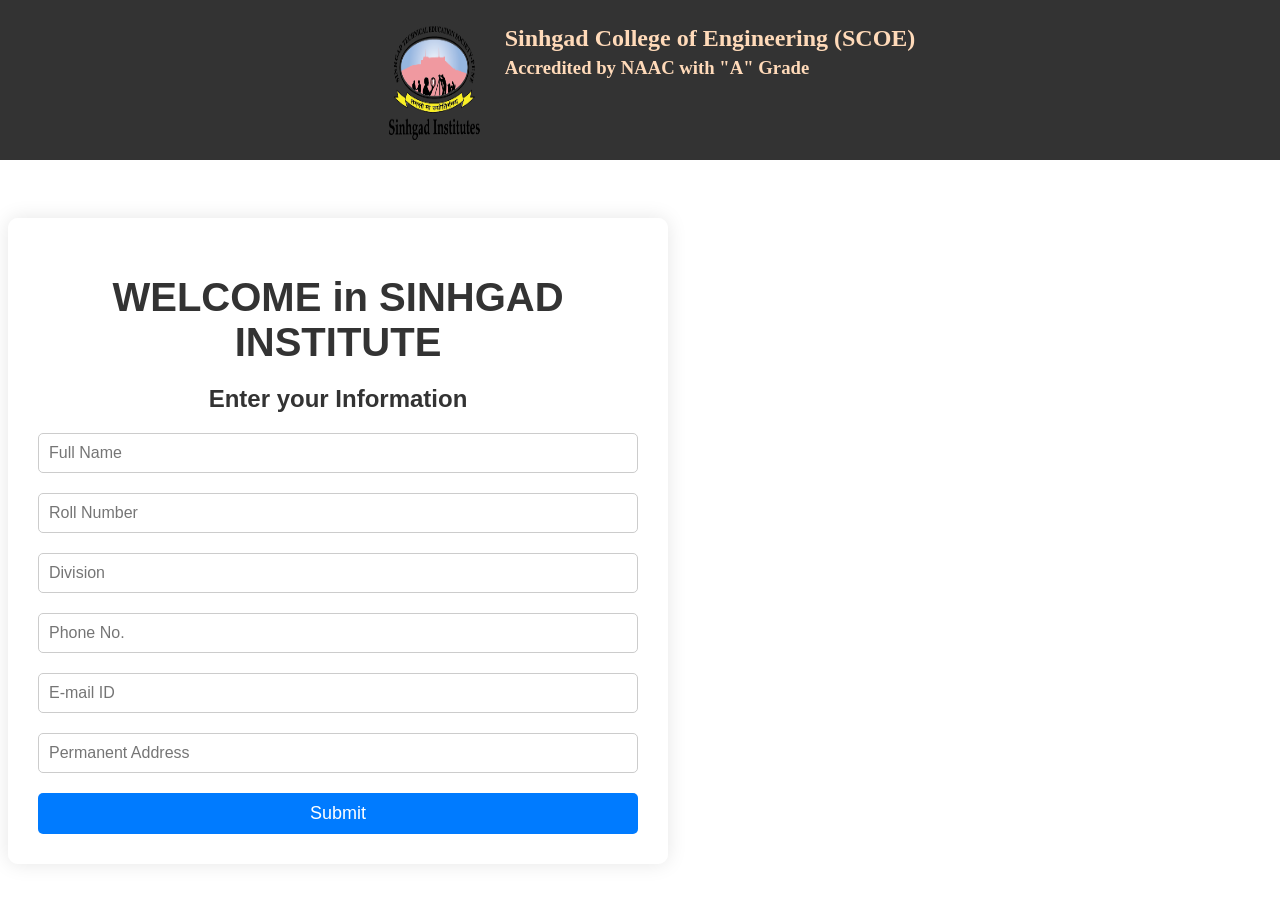
==== index.html @ e800face "Update index.html" ====
<!DOCTYPE html>
<html lang="en">
<head>
    <meta charset="UTF-8">
    <meta name="viewport" content="width=device-width, initial-scale=1.0">
    <title>Registration</title>
    <link rel="stylesheet" href="Stylee.css">
    <script language="javascript">
        function validation(Form_obj) {
            if (Form_obj.name.value.length == 0) {
                alert("Please fill up the remaining information!!");
                Form_obj.name.focus();
                return false;
            }
            if (Form_obj.phone.value.length == 0) {
                alert("Please fill up the remaining information!!");
                Form_obj.phone.focus();
                return false;
            }
            if (Form_obj.email.value.length == 0) {
                alert("Please fill up the remaining information!!");
                Form_obj.email.focus();
                return false;
            }
            if (Form_obj.address.value.length == 0) {
                alert("Please fill up the remaining information!!");
                Form_obj.address.focus();
                return false;
            }
            if (Form_obj.roll_no.value.length == 0) {
                alert("Please fill up the remaining information!!");
                Form_obj.roll_no.focus();
                return false;
            }
            if (Form_obj.div.value.length == 0) {
                alert("Please fill up the remaining information!!");
                Form_obj.div.focus();
                return false;
            }
            
            alert("You have successfully registered!");
            return true;
        }

        function handleSubmit(event) {
            event.preventDefault(); // Prevent default form submission
            if (validation(event.target)) {
                alert("Form is being submitted!");
                event.target.submit(); // Submit the form manually
            }
        }
    </script>
</head>
<body>
    <header class="heade">
        <div id="logo">
            <img src="Logo-01.png" alt="Logo" height="120" width="100">
            <div>
                <h2>Sinhgad College of Engineering (SCOE)</h2>
                <h3>Accredited by NAAC with "A" Grade</h3>
            </div>
        </div>
    </header>

    <div class="wrapper col2">
        <div id="topnav">
            <ul>
                <li><a href="HomePage.jsp">Home</a></li>
                <li class="active"><a href="aboutCollege.html">About SCOE</a></li>
                <li><a href="admission.html">Admission</a></li>
                <li><a href="departments.html">Departments</a></li>
                <li><a href="contact.html">Contact us</a></li>
            </ul>
        </div>
    </div>
    
    <div class="container">
        <h1>WELCOME in SINHGAD INSTITUTE</h1>
        <h2>Enter your Information</h2>
        <form action="Hotel" method="post" name="entry" onsubmit="handleSubmit(event)">
            <input type="hidden" value="list" name="action">
            <div class="form-group">
                <input type="text" name="name" placeholder="Full Name">
            </div>
            <div class="form-group">
                <input type="text" name="roll_no" placeholder="Roll Number">
            </div>
            <div class="form-group">
                <input type="text" name="division" placeholder="Division">
            </div>
            <div class="form-group">
                <input type="text" name="phone" placeholder="Phone No.">
            </div>
            <div class="form-group">
                <input type="text" name="email" placeholder="E-mail ID">
            </div>
            <div class="form-group">
                <input type="text" name="address" placeholder="Permanent Address">
            </div>
            <button class="btn" type="submit">Submit</button>
        </form>
    </div>

    <!-- Add JavaScript code here -->
    <script>
        document.addEventListener('DOMContentLoaded', function() {
            var navLinks = document.querySelectorAll('#topnav ul li a');

            navLinks.forEach(function(link) {
                link.addEventListener('click', function() {
                    navLinks.forEach(function(navLink) {
                        navLink.parentElement.classList.remove('active');
                    });
                    this.parentElement.classList.add('active');
                });
            });
        });
    </script>
</body>
</html>
---- Stylee.css ----
/* Header Styles */
header {
    padding: 20px 0;
    position: fixed;
    width: 100%;
    top: 0;
    left: 0;
    z-index: 1000; /* Ensure header is above other content */
    display: flex;
    align-items: center;
    justify-content: space-evenly;
    flex-direction: row;
    background-color: #333;
    color: peachpuff;
}

header #logo {
    display: flex;
    align-items: left;
    margin-left: 20px; 
}

header #logo img {
    margin-right: 20px;
}

header h2, header h3 {
    margin: 5px 0;
    animation: fadeIn 2s ease-in-out;
}

@keyframes fadeIn {
    from {
        opacity: 0;
    }
    to {
        opacity: 1;
    }
}

/* Navigation Bar Styles */
#topnav {
    background-color: rgba(0, 0, 0, 0.8);
    position: fixed;
    width: 100%;
    top: 80px; /* Adjust based on header height */
    left: 0;
    z-index: 999; /* Ensure navbar is above other content but below header */
    box-shadow: 0 2px 4px rgba(0, 0, 0, 0.1);
}

#topnav ul {
    list-style-type: none;
    margin: 0;
    padding: 0;
    display: flex;
    justify-content: center;
    align-items: center;
}

#topnav ul li {
    margin: 0 15px;
}

#topnav ul li a {
    color: peachpuff;
    text-decoration: none;
    font-size: 18px;
    padding: 10px 15px;
    display: block;
    transition: background-color 0.3s, color 0.3s;
    cursor: pointer; /* Change cursor to pointer */
}

#topnav ul li a:hover,
#topnav ul li.active a {
    background-color: peachpuff;
    color: #333;
    border-radius: 5px;
}

/* Content Styles */
body {
    padding-top: 160px; /* Adjust based on header and navbar height */
}

/* Responsive Design */
@media (max-width: 768px) {
    #topnav ul {
        flex-direction: column;
        align-items: flex-start;
        padding: 10px;
    }

    #topnav ul li {
        margin: 10px 0;
    }

    #topnav ul li a {
        padding: 10px 20px;
    }
}



/* Container Styles */
.container {
    background-color: rgba(255, 255, 255, 0.9);
    padding: 30px;
    position: absolute;
    border-radius: 10px;
    max-width: 600px;
    margin: 50px auto; /* Adjusted margin to account for fixed header and navbar */
    box-shadow: 0 0 20px rgba(0, 0, 0, 0.1);
}

/* Heading Styles */
.container h1, .container h2 {
    text-align: center;
    color: #333;
    margin-bottom: 20px;
    font-family: 'Baloo Bhai 2', sans-serif;
}

.container h1 {
    font-size: 2.5em;
}

.container h2 {
    font-size: 1.5em;
}



/* Form Styles */
.form-group {
    margin-bottom: 20px;
}

.form-group input {
    width: 100%;
    padding: 10px;
    border: 1px solid #ccc;
    border-radius: 5px;
    font-size: 16px;
    box-sizing: border-box;
    transition: border-color 0.3s;
}

.form-group input:focus {
    border-color: #007bff;
    outline: none;
}

/* Button Styles */
.btn {
    display: block;
    width: 100%;
    padding: 10px;
    background-color: #007bff;
    color: white;
    text-align: center;
    border: none;
    border-radius: 5px;
    font-size: 18px;
    cursor: pointer;
    transition: background-color 0.3s;
}

.btn:hover {
    background-color: #0056b3;
}
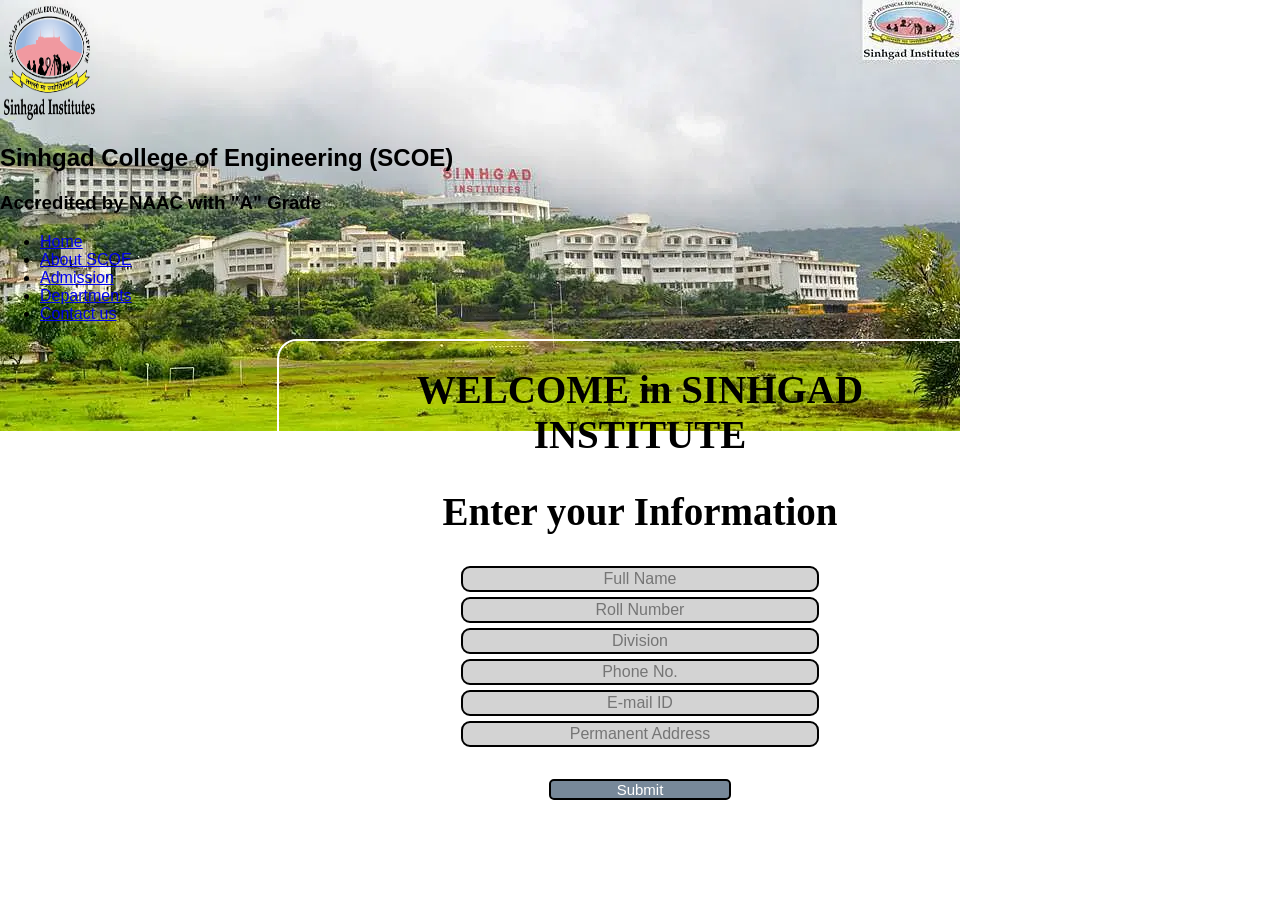
==== commit f52ac7c2: "update style" ====
--- a/index.html
+++ b/index.html
@@ -4,7 +4,7 @@
     <meta charset="UTF-8">
     <meta name="viewport" content="width=device-width, initial-scale=1.0">
     <title>Registration</title>
-    <link rel="stylesheet" href="Stylee.css">
+    <link rel="stylesheet" href="style.css">
     <script language="javascript">
         function validation(Form_obj) {
             if (Form_obj.name.value.length == 0) {
@@ -117,4 +117,4 @@
         });
     </script>
 </body>
-</html>
+</html>
--- a/style.css
+++ b/style.css
@@ -0,0 +1,117 @@
+@import url('https://fonts.googleapis.com/css2?family=Baloo+Bhai+2:wght@600&display=swap');
+@import url('https://fonts.googleapis.com/css2?family=Petit+Formal+Script&display=swap');
+
+body {
+    font-family: 'Baloo Bhai 2', sans-serif;
+    margin: 0;
+    padding: 0;
+    background-image: url(BACKgND.jpg);
+    background-repeat: no-repeat
+}
+
+.left {
+    display: inline-block;
+    position: absolute;
+    left: 34px;
+    top: 20px;
+}
+
+.left img {
+    width: 100px;
+}
+
+.left div {
+    color: peachpuff;
+    text-align: center;
+}
+
+.mid {
+    display: block;
+    width: 40%;
+    margin: 20px auto;
+}
+
+.right {
+    position: absolute;
+    right: 34px;
+    top: 35px;
+    display: inline-block;
+}
+
+.navbar {
+    display: inline-block;
+}
+
+.navbar li {
+    display: inline-block;
+    font-size: 20px;
+}
+
+.navbar li a {
+    color: white;
+    text-decoration: none;
+    padding: 24px 15px;
+}
+
+.navbar li a:hover,
+.navbar li a.active {
+    text-decoration: underline;
+    color: rgb(99, 81, 81);
+}
+
+.btn {
+    font-family: 'Baloo Bhai 2', sans-serif;
+    margin: 0px 9px;
+    background-color: lightslategray;
+    color: white;
+    padding: 0px 14px;
+    border: 2px solid black;
+    border-radius: 5px;
+    font-size: 15px;
+    cursor: pointer;
+}
+
+.btn:hover {
+    background-color: gray;
+}
+
+.container {
+    border: 2px solid white;
+    margin: 16px auto;
+    padding: 0px 35px;
+    width: 51%;
+    border-radius: 20px;
+}
+
+.form-group input {
+    font-family: 'Baloo Bhai 2', sans-serif;
+    text-align: center;
+    display: block;
+    width: 350px;
+    padding: 2px;
+    border: 2px solid black;
+    margin: 5px auto;
+    font-size: 16px;
+    border-radius: 9px;
+    background-color: lightgrey;
+}
+
+.container h1 {
+    font-size: 39px;
+    font-family: 'Petit Formal Script', cursive;
+    text-align: center;
+    color: black;
+}
+
+.container h2 {
+    font-size: 39px;
+    font-family: 'Petit Formal Script', cursive;
+    text-align: center;
+    color: black;
+}
+
+.container button {
+    display: block;
+    width: 28%;
+    margin: 32px auto
+}
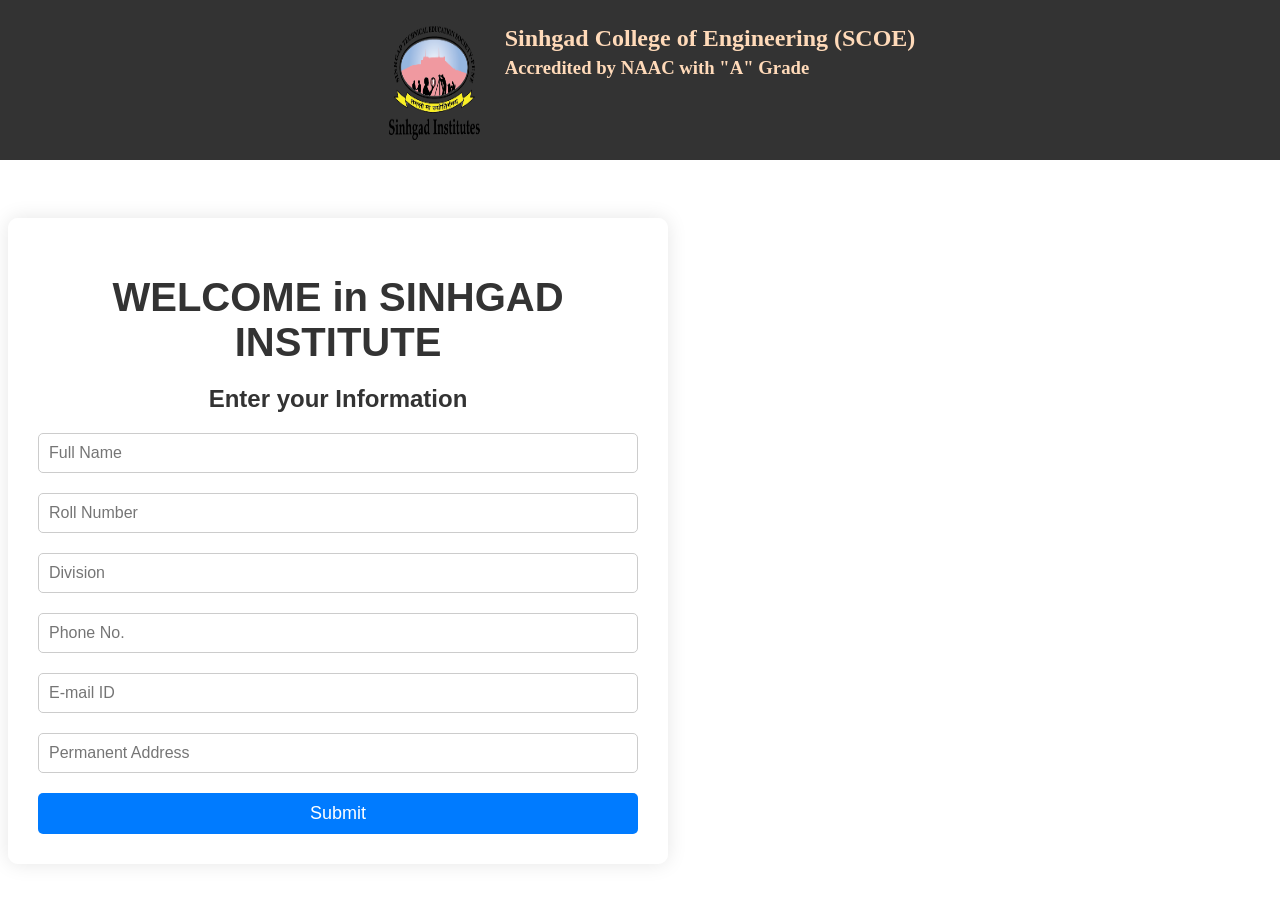
==== commit 52257d9b: "Updating" ====
--- a/index.html
+++ b/index.html
@@ -4,8 +4,9 @@
     <meta charset="UTF-8">
     <meta name="viewport" content="width=device-width, initial-scale=1.0">
     <title>Registration</title>
-    <link rel="stylesheet" href="style.css">
-    <script language="javascript">
+    <!-- <link rel="stylesheet" href="style.css"> -->
+    <link rel="stylesheet" href="Stylee.css">
+    <script language="javascript"> 
         function validation(Form_obj) {
             if (Form_obj.name.value.length == 0) {
                 alert("Please fill up the remaining information!!");
--- a/Stylee.css
+++ b/Stylee.css
@@ -0,0 +1,172 @@
+/* Header Styles */
+header {
+    padding: 20px 0;
+    position: fixed;
+    width: 100%;
+    top: 0;
+    left: 0;
+    z-index: 1000; /* Ensure header is above other content */
+    display: flex;
+    align-items: center;
+    justify-content: space-evenly;
+    flex-direction: row;
+    background-color: #333;
+    color: peachpuff;
+}
+
+header #logo {
+    display: flex;
+    align-items: left;
+    margin-left: 20px; 
+}
+
+header #logo img {
+    margin-right: 20px;
+}
+
+header h2, header h3 {
+    margin: 5px 0;
+    animation: fadeIn 2s ease-in-out;
+}
+
+@keyframes fadeIn {
+    from {
+        opacity: 0;
+    }
+    to {
+        opacity: 1;
+    }
+}
+
+/* Navigation Bar Styles */
+#topnav {
+    background-color: rgba(0, 0, 0, 0.8);
+    position: fixed;
+    width: 100%;
+    top: 80px; /* Adjust based on header height */
+    left: 0;
+    z-index: 999; /* Ensure navbar is above other content but below header */
+    box-shadow: 0 2px 4px rgba(0, 0, 0, 0.1);
+}
+
+#topnav ul {
+    list-style-type: none;
+    margin: 0;
+    padding: 0;
+    display: flex;
+    justify-content: center;
+    align-items: center;
+}
+
+#topnav ul li {
+    margin: 0 15px;
+}
+
+#topnav ul li a {
+    color: peachpuff;
+    text-decoration: none;
+    font-size: 18px;
+    padding: 10px 15px;
+    display: block;
+    transition: background-color 0.3s, color 0.3s;
+    cursor: pointer; /* Change cursor to pointer */
+}
+
+#topnav ul li a:hover,
+#topnav ul li.active a {
+    background-color: peachpuff;
+    color: #333;
+    border-radius: 5px;
+}
+
+/* Content Styles */
+body {
+    padding-top: 160px; /* Adjust based on header and navbar height */
+}
+
+/* Responsive Design */
+@media (max-width: 768px) {
+    #topnav ul {
+        flex-direction: column;
+        align-items: flex-start;
+        padding: 10px;
+    }
+
+    #topnav ul li {
+        margin: 10px 0;
+    }
+
+    #topnav ul li a {
+        padding: 10px 20px;
+    }
+}
+
+
+
+/* Container Styles */
+.container {
+    background-color: rgba(255, 255, 255, 0.9);
+    padding: 30px;
+    position: absolute;
+    border-radius: 10px;
+    max-width: 600px;
+    margin: 50px auto; /* Adjusted margin to account for fixed header and navbar */
+    box-shadow: 0 0 20px rgba(0, 0, 0, 0.1);
+}
+
+/* Heading Styles */
+.container h1, .container h2 {
+    text-align: center;
+    color: #333;
+    margin-bottom: 20px;
+    font-family: 'Baloo Bhai 2', sans-serif;
+}
+
+.container h1 {
+    font-size: 2.5em;
+}
+
+.container h2 {
+    font-size: 1.5em;
+}
+
+
+
+/* Form Styles */
+.form-group {
+    margin-bottom: 20px;
+}
+
+.form-group input {
+    width: 100%;
+    padding: 10px;
+    border: 1px solid #ccc;
+    border-radius: 5px;
+    font-size: 16px;
+    box-sizing: border-box;
+    transition: border-color 0.3s;
+}
+
+.form-group input:focus {
+    border-color: #007bff;
+    outline: none;
+}
+
+/* Button Styles */
+.btn {
+    display: block;
+    width: 100%;
+    padding: 10px;
+    background-color: #007bff;
+    color: white;
+    text-align: center;
+    border: none;
+    border-radius: 5px;
+    font-size: 18px;
+    cursor: pointer;
+    transition: background-color 0.3s;
+}
+
+.btn:hover {
+    background-color: #0056b3;
+}
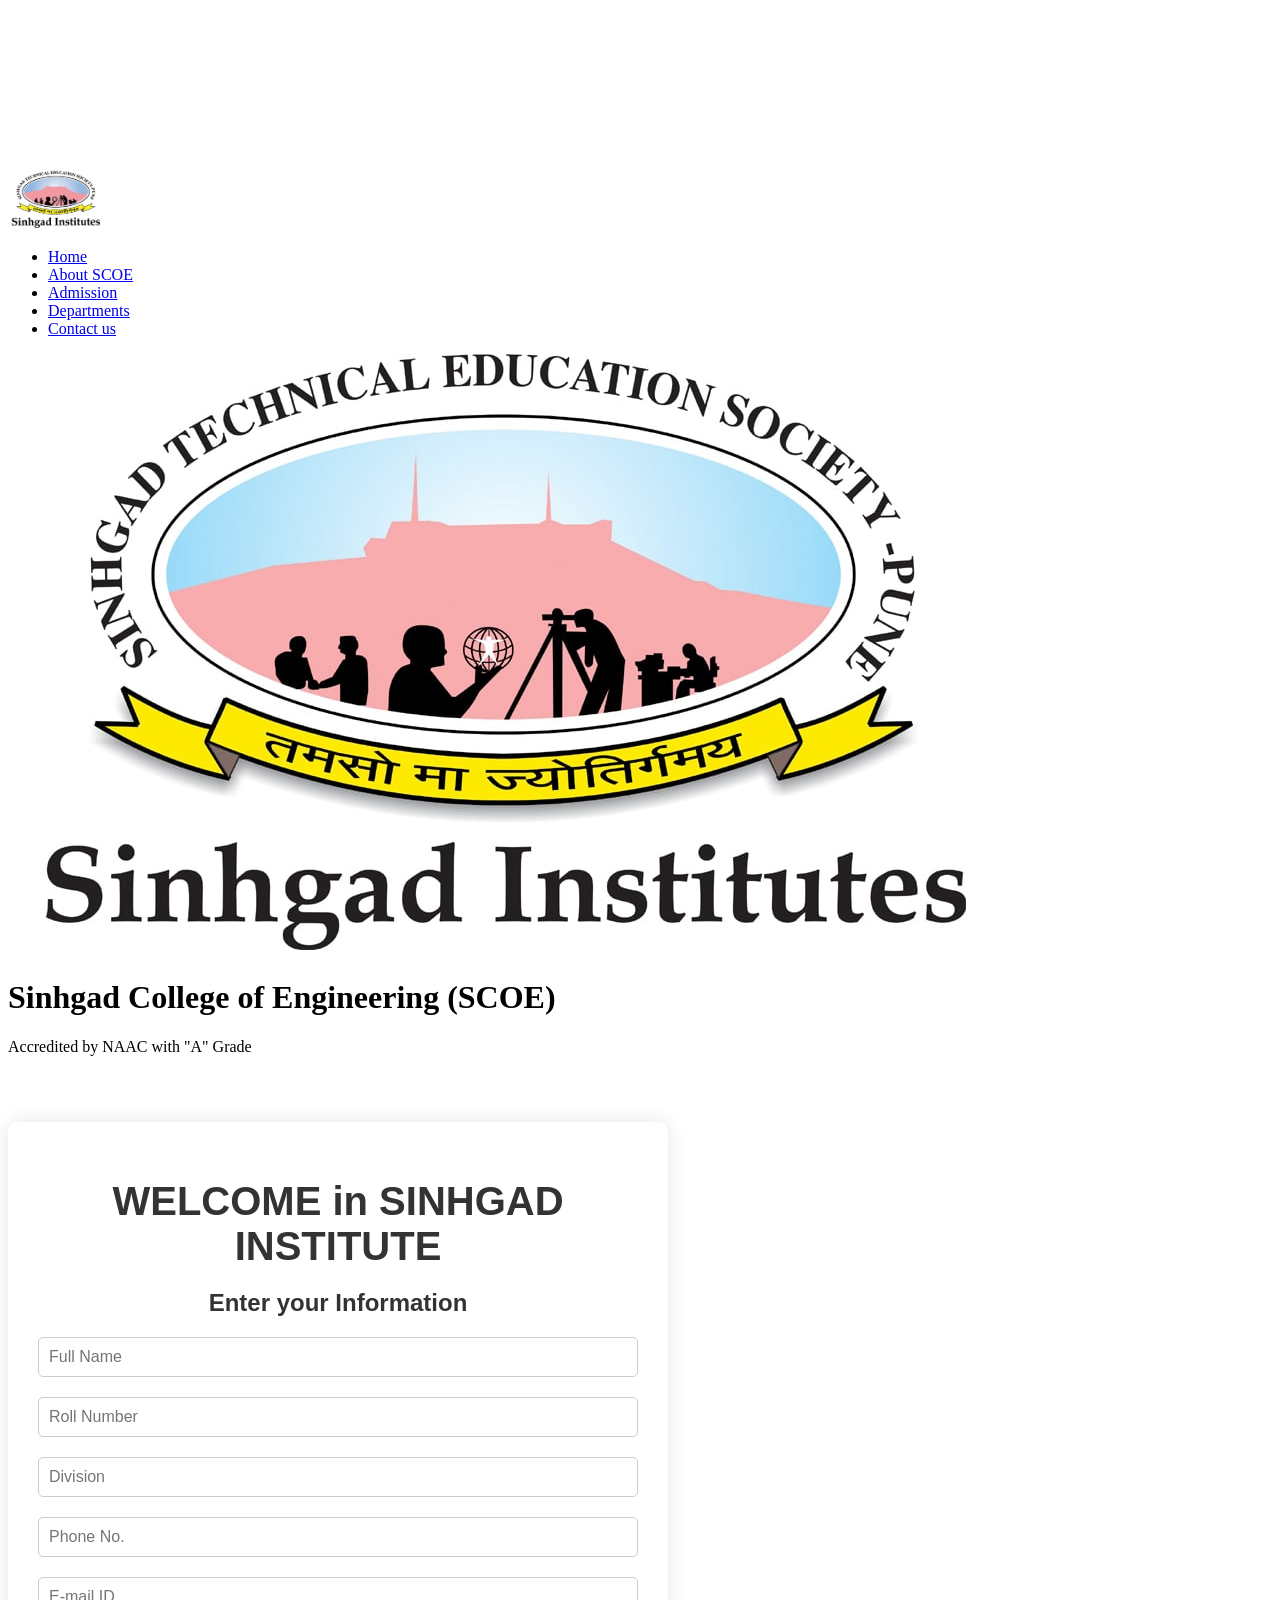
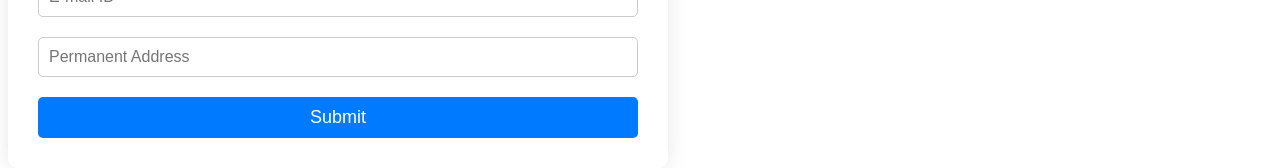
==== commit d08ba940: "Update index.html" ====
--- a/index.html
+++ b/index.html
@@ -53,54 +53,60 @@
     </script>
 </head>
 <body>
-    <header class="heade">
-        <div id="logo">
-            <img src="Logo-01.png" alt="Logo" height="120" width="100">
-            <div>
-                <h2>Sinhgad College of Engineering (SCOE)</h2>
-                <h3>Accredited by NAAC with "A" Grade</h3>
-            </div>
-        </div>
-    </header>
 
-    <div class="wrapper col2">
-        <div id="topnav">
-            <ul>
-                <li><a href="HomePage.jsp">Home</a></li>
-                <li class="active"><a href="aboutCollege.html">About SCOE</a></li>
-                <li><a href="admission.html">Admission</a></li>
-                <li><a href="departments.html">Departments</a></li>
-                <li><a href="contact.html">Contact us</a></li>
+    <div class="navbar">
+        <div class="navbar-container">
+            <img src="Logo-01.png" height="60px" alt="">
+            <ul class="nav-menu">
+                <li><a class="nav-item" href="HomePage.jsp">Home</a></li>
+                <li class="active"><a class="nav-item" href="aboutCollege.html">About SCOE</a></li>
+                <li><a class="nav-item" href="admission.html">Admission</a></li>
+                <li><a class="nav-item" href="departments.html">Departments</a></li>
+                <li><a class="nav-item" href="contact.html">Contact us</a></li>
             </ul>
         </div>
     </div>
+
+    <div class="hero-section">
+        <div class="hero-container">
+            <div class="hero-left">
+                <img src="logo.jpg" alt="">
+                <h1>Sinhgad College of Engineering (SCOE)</h1>
+                <p>Accredited by NAAC with "A" Grade</p>
+            </div>
+            <div class="hero-right">
+                <div class="container">
+                    <h1>WELCOME in SINHGAD INSTITUTE</h1>
+                    <h2>Enter your Information</h2>
+                    <form action="Hotel" method="post" name="entry" onsubmit="handleSubmit(event)">
+                        <input type="hidden" value="list" name="action">
+                        <div class="form-group">
+                            <input type="text" name="name" placeholder="Full Name">
+                        </div>
+                        <div class="form-group">
+                            <input type="text" name="roll_no" placeholder="Roll Number">
+                        </div>
+                        <div class="form-group">
+                            <input type="text" name="division" placeholder="Division">
+                        </div>
+                        <div class="form-group">
+                            <input type="text" name="phone" placeholder="Phone No.">
+                        </div>
+                        <div class="form-group">
+                            <input type="text" name="email" placeholder="E-mail ID">
+                        </div>
+                        <div class="form-group">
+                            <input type="text" name="address" placeholder="Permanent Address">
+                        </div>
+                        <button class="btn" type="submit">Submit</button>
+                    </form>
+                </div>
+            </div>
+        </div>
+    </div>
+
     
-    <div class="container">
-        <h1>WELCOME in SINHGAD INSTITUTE</h1>
-        <h2>Enter your Information</h2>
-        <form action="Hotel" method="post" name="entry" onsubmit="handleSubmit(event)">
-            <input type="hidden" value="list" name="action">
-            <div class="form-group">
-                <input type="text" name="name" placeholder="Full Name">
-            </div>
-            <div class="form-group">
-                <input type="text" name="roll_no" placeholder="Roll Number">
-            </div>
-            <div class="form-group">
-                <input type="text" name="division" placeholder="Division">
-            </div>
-            <div class="form-group">
-                <input type="text" name="phone" placeholder="Phone No.">
-            </div>
-            <div class="form-group">
-                <input type="text" name="email" placeholder="E-mail ID">
-            </div>
-            <div class="form-group">
-                <input type="text" name="address" placeholder="Permanent Address">
-            </div>
-            <button class="btn" type="submit">Submit</button>
-        </form>
-    </div>
+    
 
     <!-- Add JavaScript code here -->
     <script>
@@ -118,4 +124,4 @@
         });
     </script>
 </body>
-</html>+</html>
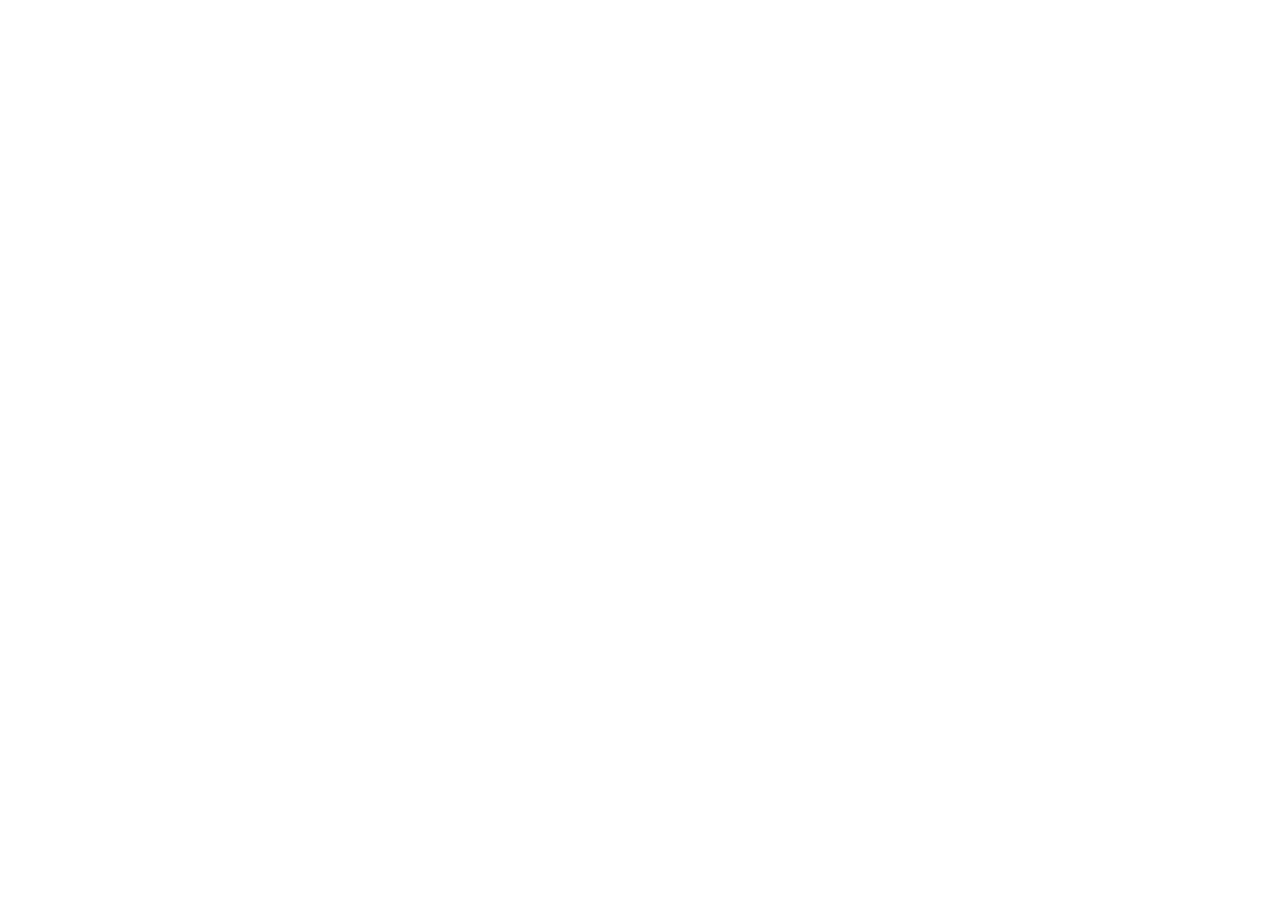
==== commit c468b0d2: "Updating UI" ====
--- a/index.html
+++ b/index.html
@@ -6,7 +6,7 @@
     <title>Registration</title>
     <!-- <link rel="stylesheet" href="style.css"> -->
     <link rel="stylesheet" href="Stylee.css">
-    <script language="javascript"> 
+    <!-- <script language="javascript"> 
         function validation(Form_obj) {
             if (Form_obj.name.value.length == 0) {
                 alert("Please fill up the remaining information!!");
@@ -50,24 +50,25 @@
                 event.target.submit(); // Submit the form manually
             }
         }
-    </script>
+    </script> -->
 </head>
 <body>
 
-    <div class="navbar">
-        <div class="navbar-container">
-            <img src="Logo-01.png" height="60px" alt="">
-            <ul class="nav-menu">
-                <li><a class="nav-item" href="HomePage.jsp">Home</a></li>
-                <li class="active"><a class="nav-item" href="aboutCollege.html">About SCOE</a></li>
-                <li><a class="nav-item" href="admission.html">Admission</a></li>
-                <li><a class="nav-item" href="departments.html">Departments</a></li>
-                <li><a class="nav-item" href="contact.html">Contact us</a></li>
+    <!-- Navbar -->
+    <!-- <div class="navbar" style="background-color: #333; overflow: hidden; padding: 10px 20px;">
+        <div class="navbar-container" style="display: flex; justify-content: space-between; align-items: center;">
+            <img src="Logo-01.png" height="60px" alt="Logo">
+            <ul class="nav-menu" style="list-style-type: none; margin: 0; padding: 0; display: flex;">
+                <li><a class="nav-item" href="HomePage.jsp" style="padding: 14px 20px; text-decoration: none; color: white;">Home</a></li>
+                <li><a class="nav-item" href="aboutCollege.html" style="padding: 14px 20px; text-decoration: none; color: white;">About SCOE</a></li>
+                <li><a class="nav-item" href="admission.html" style="padding: 14px 20px; text-decoration: none; color: white;">Admission</a></li>
+                <li><a class="nav-item" href="departments.html" style="padding: 14px 20px; text-decoration: none; color: white;">Departments</a></li>
+                <li class="active"><a class="nav-item" href="contact.html" style="padding: 14px 20px; text-decoration: none; color: white; background-color: #4CAF50;">Contact us</a></li>
             </ul>
         </div>
-    </div>
+    </div> -->
 
-    <div class="hero-section">
+    <!-- <div class="hero-section">
         <div class="hero-container">
             <div class="hero-left">
                 <img src="logo.jpg" alt="">
@@ -103,18 +104,23 @@
                 </div>
             </div>
         </div>
-    </div>
+    </div> -->
 
     
     
 
-    <!-- Add JavaScript code here -->
-    <script>
+        <!-- Add JavaScript code here -->
+    <!-- <script>
         document.addEventListener('DOMContentLoaded', function() {
             var navLinks = document.querySelectorAll('#topnav ul li a');
-
+    
             navLinks.forEach(function(link) {
-                link.addEventListener('click', function() {
+                link.addEventListener('click', function(event) {
+                    // Prevent default behavior if the href is '#'
+                    if (this.getAttribute('href') === '#') {
+                        event.preventDefault();
+                    }
+    
                     navLinks.forEach(function(navLink) {
                         navLink.parentElement.classList.remove('active');
                     });
@@ -122,6 +128,6 @@
                 });
             });
         });
-    </script>
-</body>
-</html>
+    </script> -->
+    </body>
+    </html>
--- a/Stylee.css
+++ b/Stylee.css
@@ -1,109 +1,92 @@
-/* Header Styles */
-header {
-    padding: 20px 0;
-    position: fixed;
-    width: 100%;
-    top: 0;
-    left: 0;
-    z-index: 1000; /* Ensure header is above other content */
-    display: flex;
-    align-items: center;
-    justify-content: space-evenly;
-    flex-direction: row;
-    background-color: #333;
-    color: peachpuff;
+* {
+    margin: 0;
+    padding: 0;
+    box-sizing: border-box;
 }
 
-header #logo {
-    display: flex;
-    align-items: left;
-    margin-left: 20px; 
+.body {
+    margin: 0;
+    padding: 0;
+    font-family: 'Roboto', sans-serif;
 }
 
-header #logo img {
-    margin-right: 20px;
+.navbar {
+    height: 80px;
+    width: 100%;
+    display: flex;
+    background-color: rgb(119, 119, 119);
 }
 
-header h2, header h3 {
-    margin: 5px 0;
-    animation: fadeIn 2s ease-in-out;
-}
-
-@keyframes fadeIn {
-    from {
-        opacity: 0;
-    }
-    to {
-        opacity: 1;
-    }
-}
-
-/* Navigation Bar Styles */
-#topnav {
-    background-color: rgba(0, 0, 0, 0.8);
-    position: fixed;
-    width: 100%;
-    top: 80px; /* Adjust based on header height */
-    left: 0;
-    z-index: 999; /* Ensure navbar is above other content but below header */
-    box-shadow: 0 2px 4px rgba(0, 0, 0, 0.1);
-}
-
-#topnav ul {
-    list-style-type: none;
-    margin: 0;
-    padding: 0;
+.navbar-container {
+    height: 100%;
+    width: 75%;
     display: flex;
-    justify-content: center;
+    flex-direction: row;
+    justify-content: space-between;
+    margin-inline: auto;
     align-items: center;
 }
 
-#topnav ul li {
-    margin: 0 15px;
+.nav-menu {
+    list-style: none;
+    display: flex;
+    flex-direction: row;
+    gap: 30px;
 }
 
-#topnav ul li a {
-    color: peachpuff;
+.nav-item {
     text-decoration: none;
-    font-size: 18px;
-    padding: 10px 15px;
-    display: block;
-    transition: background-color 0.3s, color 0.3s;
-    cursor: pointer; /* Change cursor to pointer */
+    font-family: 'Trebuchet MS', 'Lucida Sans Unicode', 'Lucida Grande', 'Lucida Sans', Arial, sans-serif;
+    font-size: 15px;
+    font-weight: bold;
+    color: white;
 }
 
-#topnav ul li a:hover,
-#topnav ul li.active a {
-    background-color: peachpuff;
-    color: #333;
-    border-radius: 5px;
+.hero-section {
+    width: 100%;
+    height: calc(100vh - 80px);
 }
 
-/* Content Styles */
-body {
-    padding-top: 160px; /* Adjust based on header and navbar height */
+.hero-container {
+    height: 100%;
+    width: 75%;
+    margin-inline: auto;
+    display: flex;
 }
 
-/* Responsive Design */
-@media (max-width: 768px) {
-    #topnav ul {
-        flex-direction: column;
-        align-items: flex-start;
-        padding: 10px;
-    }
+.hero-left{
+    width: 45%;
+    display: flex;
+    flex-direction: column;
+    align-items: start;
+    justify-content: center;
+    gap: 40px;
+}
 
-    #topnav ul li {
-        margin: 10px 0;
-    }
+.hero-left h1 {
+    font-family: 'Franklin Gothic Medium', 'Arial Narrow', Arial, sans-serif;
+    font-size: 40px;
+    font-weight: 300;
+}
 
-    #topnav ul li a {
-        padding: 10px 20px;
-    }
+.hero-left p {
+    font-family: 'Franklin Gothic Medium', 'Arial Narrow', Arial, sans-serif;
+    font-size: 25px;
+}
+
+.hero-left img {
+    width: 350px;
 }
 
 
 
-/* Container Styles */
+
+
+
+
+
+
+
 .container {
     background-color: rgba(255, 255, 255, 0.9);
     padding: 30px;
@@ -116,14 +99,14 @@
 
 /* Heading Styles */
 .container h1, .container h2 {
-    text-align: center;
+    text-align: start;
     color: #333;
     margin-bottom: 20px;
     font-family: 'Baloo Bhai 2', sans-serif;
 }
 
 .container h1 {
-    font-size: 2.5em;
+    font-size: 2em;
 }
 
 .container h2 {
@@ -169,4 +152,4 @@
 
 .btn:hover {
     background-color: #0056b3;
-}+}
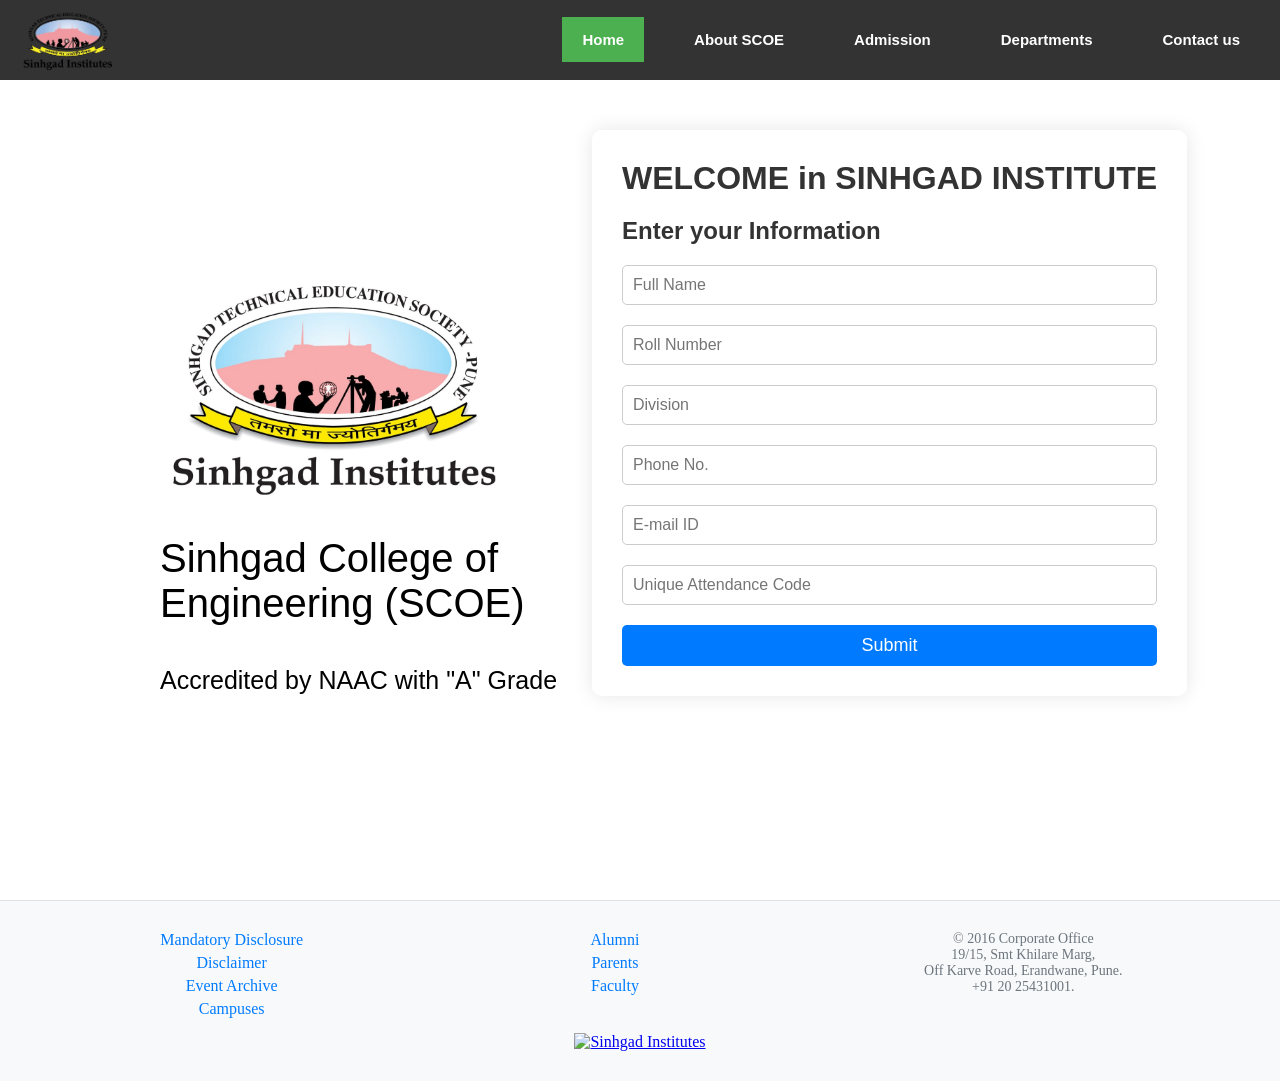
==== commit 25d6ec04: "Update index.html" ====
--- a/index.html
+++ b/index.html
@@ -4,7 +4,6 @@
     <meta charset="UTF-8">
     <meta name="viewport" content="width=device-width, initial-scale=1.0">
     <title>Registration</title>
-    <!-- <link rel="stylesheet" href="style.css"> -->
     <link rel="stylesheet" href="Stylee.css">
     <!-- <script language="javascript"> 
         function validation(Form_obj) {
@@ -55,20 +54,19 @@
 <body>
 
     <!-- Navbar -->
-    <!-- <div class="navbar" style="background-color: #333; overflow: hidden; padding: 10px 20px;">
-        <div class="navbar-container" style="display: flex; justify-content: space-between; align-items: center;">
+       <div class="navbarr" style="background-color: #333; overflow: hidden; padding: 10px 20px;">
+        <div class="navbar-containerr" style="display: flex; justify-content: space-between; align-items: center;">
             <img src="Logo-01.png" height="60px" alt="Logo">
             <ul class="nav-menu" style="list-style-type: none; margin: 0; padding: 0; display: flex;">
-                <li><a class="nav-item" href="HomePage.jsp" style="padding: 14px 20px; text-decoration: none; color: white;">Home</a></li>
+                <li class="active"><a class="nav-item" href="index.html" style="padding: 14px 20px; text-decoration: none; color: white; background-color: #4CAF50;">Home</a></li>
                 <li><a class="nav-item" href="aboutCollege.html" style="padding: 14px 20px; text-decoration: none; color: white;">About SCOE</a></li>
                 <li><a class="nav-item" href="admission.html" style="padding: 14px 20px; text-decoration: none; color: white;">Admission</a></li>
                 <li><a class="nav-item" href="departments.html" style="padding: 14px 20px; text-decoration: none; color: white;">Departments</a></li>
-                <li class="active"><a class="nav-item" href="contact.html" style="padding: 14px 20px; text-decoration: none; color: white; background-color: #4CAF50;">Contact us</a></li>
+                <li><a class="nav-item" href="contact.html" style="padding: 14px 20px; text-decoration: none; color: white;">Contact us</a></li>
             </ul>
         </div>
-    </div> -->
-
-    <!-- <div class="hero-section">
+    </div>
+    <div class="hero-section">
         <div class="hero-container">
             <div class="hero-left">
                 <img src="logo.jpg" alt="">
@@ -97,16 +95,62 @@
                             <input type="text" name="email" placeholder="E-mail ID">
                         </div>
                         <div class="form-group">
-                            <input type="text" name="address" placeholder="Permanent Address">
+                            <input type="text" name="address" placeholder="Unique Attendance Code">
                         </div>
                         <button class="btn" type="submit">Submit</button>
                     </form>
                 </div>
             </div>
         </div>
-    </div> -->
+    </div>
 
     
+    <!-- Footer -->
+
+    <div class="footer-wrapper" style="background-color: #f8f9fa; padding: 20px 0; text-align: center; border-top: 1px solid #dee2e6;">
+        <div class="footer-container" style="max-width: 1200px; margin: 0 auto; padding: 10px;">
+            
+            <!-- Footer Links -->
+            <div class="footer-links" style="display: flex; flex-wrap: wrap; justify-content: center; gap: 20px; margin-bottom: 10px;">
+                
+                <!-- Column 1 -->
+                <div style="flex: 1 1 150px;">
+                    <ul style="list-style-type: none; padding: 0; margin: 0;">
+                        <li style="margin-bottom: 5px;"><a href="http://cms.sinhgad.edu/media/548700/mandatory_disclosure_scoe_2023_24.pdf" target="_blank" style="text-decoration: none; color: #007bff;">Mandatory Disclosure</a></li>
+                        <li style="margin-bottom: 5px;"><a href="http://www.sinhgad.edu/Event/Disclaimer.pdf" style="text-decoration: none; color: #007bff;">Disclaimer</a></li>
+                        <li style="margin-bottom: 5px;"><a href="http://www.sinhgad.edu/sinhgadInstitutes-2013/Inner-pages/SinhgadInstitutes_Event_Archive.html" style="text-decoration: none; color: #007bff;">Event Archive</a></li>
+                        <li style="margin-bottom: 5px;"><a href="http://www.sinhgad.edu/sinhgadInstitutes-2013/Inner-pages/SinhgadInstitutes-Campuses.html" style="text-decoration: none; color: #007bff;">Campuses</a></li> 
+                    </ul>
+                </div>
+    
+                <!-- Column 2 -->
+                <div style="flex: 1 1 150px;">
+                    <ul style="list-style-type: none; padding: 0; margin: 0;">
+                        <li style="margin-bottom: 5px;"><a href="http://www.sinhgad.edu/sinhgadInstitutes-2013/Inner-pages/SinhgadInstitutes-Alumni.html" style="text-decoration: none; color: #007bff;">Alumni</a></li>
+                        <li style="margin-bottom: 5px;"><a href="#" style="text-decoration: none; color: #007bff;">Parents</a></li>
+                        <li style="margin-bottom: 5px;"><a href="http://www.sinhgad.edu/sinhgadInstitutes-2013/Inner-pages/SinhgadInstitutes-faculty.html" style="text-decoration: none; color: #007bff;">Faculty</a></li>
+                    </ul>               
+                </div>            
+    
+                <!-- Column 3: Contact Info -->
+                <div style="flex: 1 1 200px;">
+                    <p style="margin: 0; font-size: 14px; color: #6c757d;">© 2016 Corporate Office<br>
+                    19/15, Smt Khilare Marg,<br>
+                    Off Karve Road, Erandwane, Pune.<br>
+                    +91 20 25431001.</p>
+                </div>           
+              
+            </div>
+            
+            <!-- Footer Logo -->
+            <div style="margin-top: 10px;">
+                <a href="http://www.sinhgad.edu">
+                    <img src="https://cms.sinhgad.edu/SIM_Web_Assets/images/sinhgad-logo-colour-1.png" alt="Sinhgad Institutes" style="width: 180px; height: auto;">
+                </a>
+            </div>
+            
+        </div>
+    </div>
     
 
         <!-- Add JavaScript code here -->
